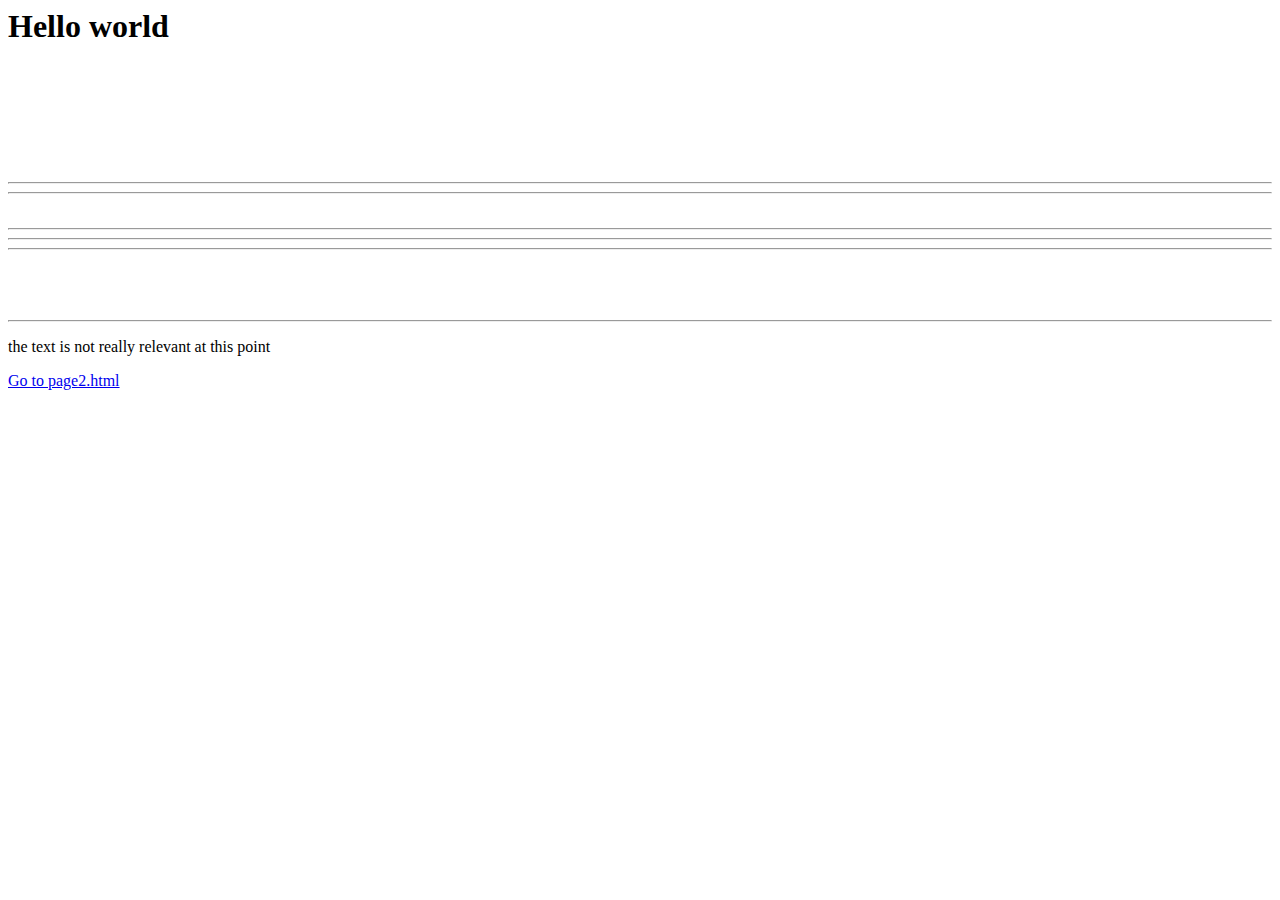
==== index.html @ 62547167 "first push" ====
<html>
    <head>
        <title>Hello world
            </title>
    </head>
    <body>
        <h1>Hello world</h1>
        <br><br><br><br><br><br>
        <hr><hr><br><hr><hr><hr><br><br><br><hr>
        <p>the text is not really relevant at this point</p>
        <p>
            <a href="page2.html">
                Go to page2.html
            </a>
        </p>
    </body>
</html>
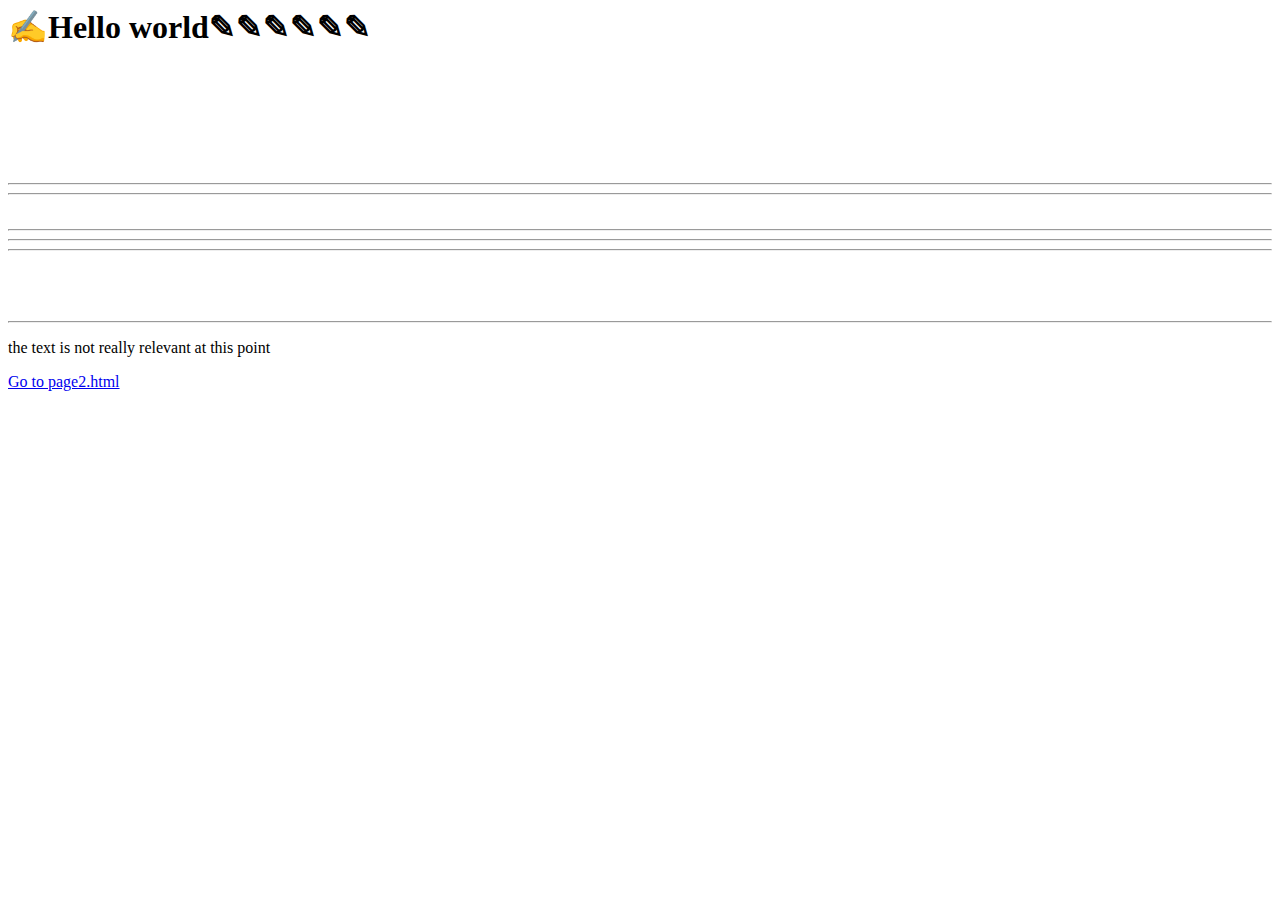
==== commit ad344578: "message" ====
--- a/index.html
+++ b/index.html
@@ -4,7 +4,7 @@
             </title>
     </head>
     <body>
-        <h1>Hello world</h1>
+        <h1>&#9997Hello world&#9998&#9998&#9998&#9998&#9998&#9998</h1>
         <br><br><br><br><br><br>
         <hr><hr><br><hr><hr><hr><br><br><br><hr>
         <p>the text is not really relevant at this point</p>
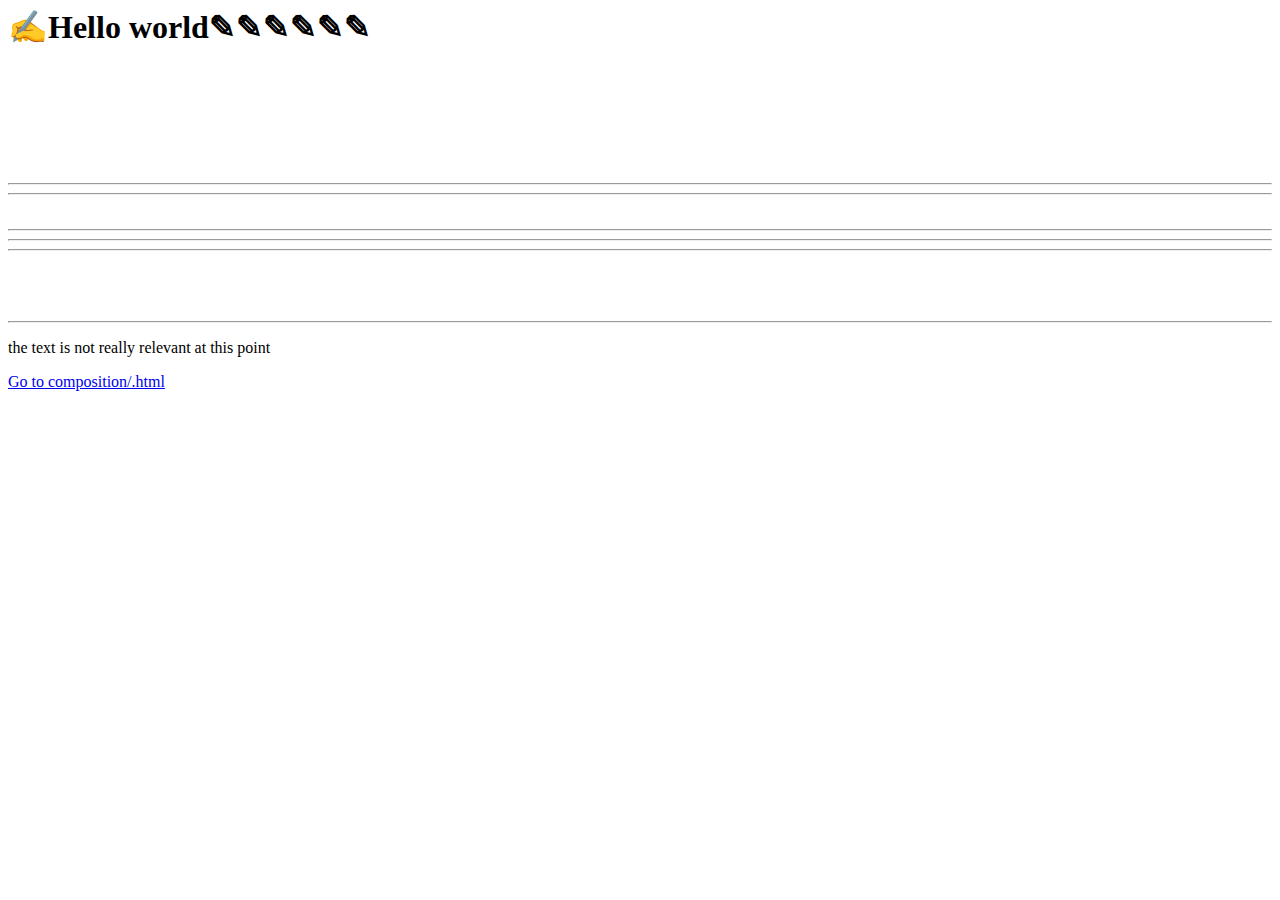
==== commit 89b4b1d5: "message" ====
--- a/index.html
+++ b/index.html
@@ -9,8 +9,8 @@
         <hr><hr><br><hr><hr><hr><br><br><br><hr>
         <p>the text is not really relevant at this point</p>
         <p>
-            <a href="page2.html">
-                Go to page2.html
+            <a href="composition/index.html">
+                Go to composition/.html
             </a>
         </p>
     </body>
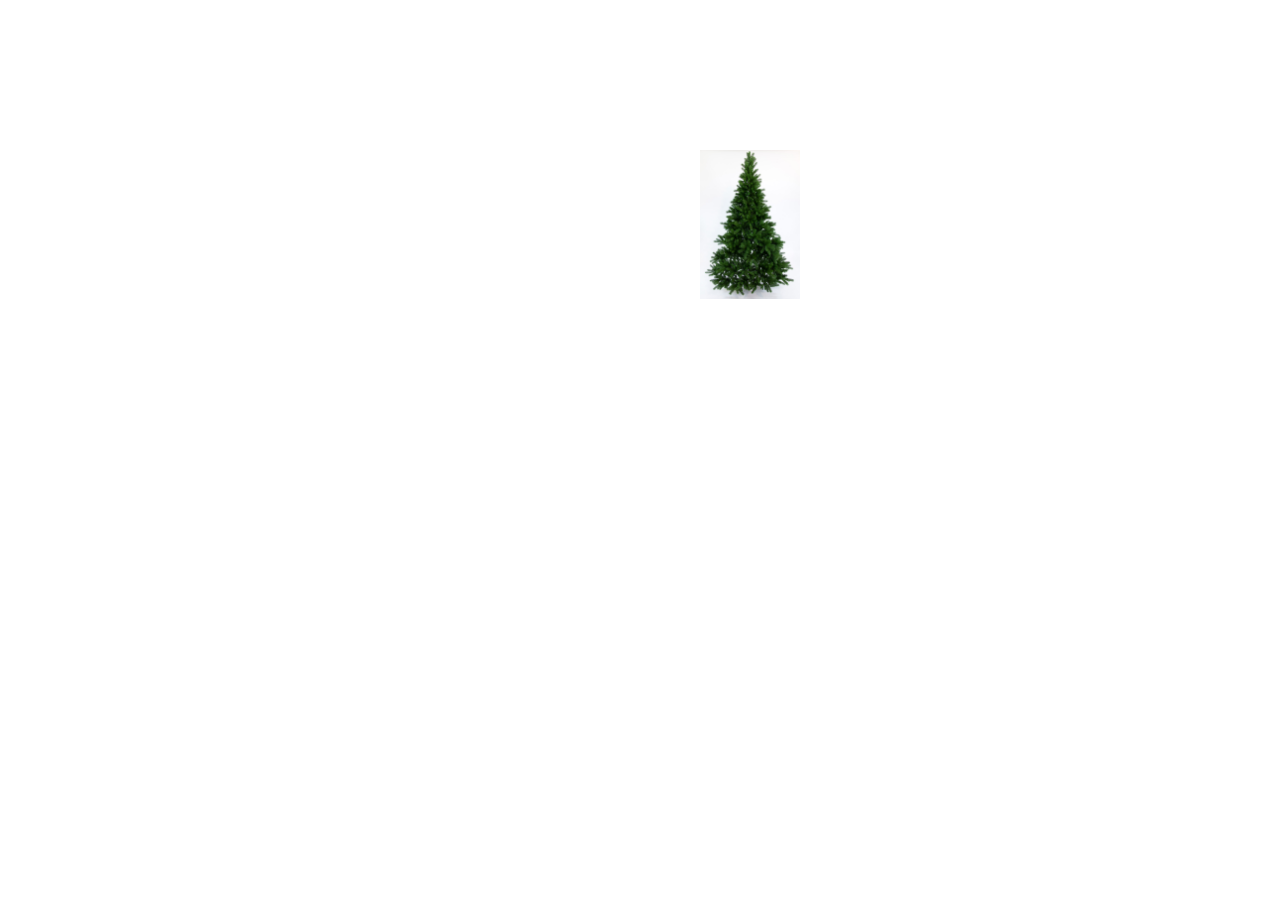
==== commit 54508bb8: "test" ====
--- a/index.html
+++ b/index.html
@@ -1,17 +1,33 @@
 <html>
+
+    
     <head>
-        <title>Hello world
+        <title>no
             </title>
+            <link href="styles.css" rel="stylesheet">
+            <style>
+            .bild{width:100px;}
+            .bild:hover{width:500px;}
+                background("white");
+               .bild:style="top:50px;left:50px";
+            </style>
+            
     </head>
+    <br> <br> <br> <br>
     <body>
-        <h1>&#9997Hello world&#9998&#9998&#9998&#9998&#9998&#9998</h1>
-        <br><br><br><br><br><br>
-        <hr><hr><br><hr><hr><hr><br><br><br><hr>
-        <p>the text is not really relevant at this point</p>
+        <h1></h1>
+       
+        <p></p>
         <p>
             <a href="composition/index.html">
-                Go to composition/.html
+
             </a>
         </p>
+      
+
+        <a href="composition/index.html"><img src="composition/Tannenbaum_Premium.jpg" <img style="position: absolute; top:150px; left:700px;" class='bild' /> 
+      
+        </a>
     </body>
-</html>+</html>
+
